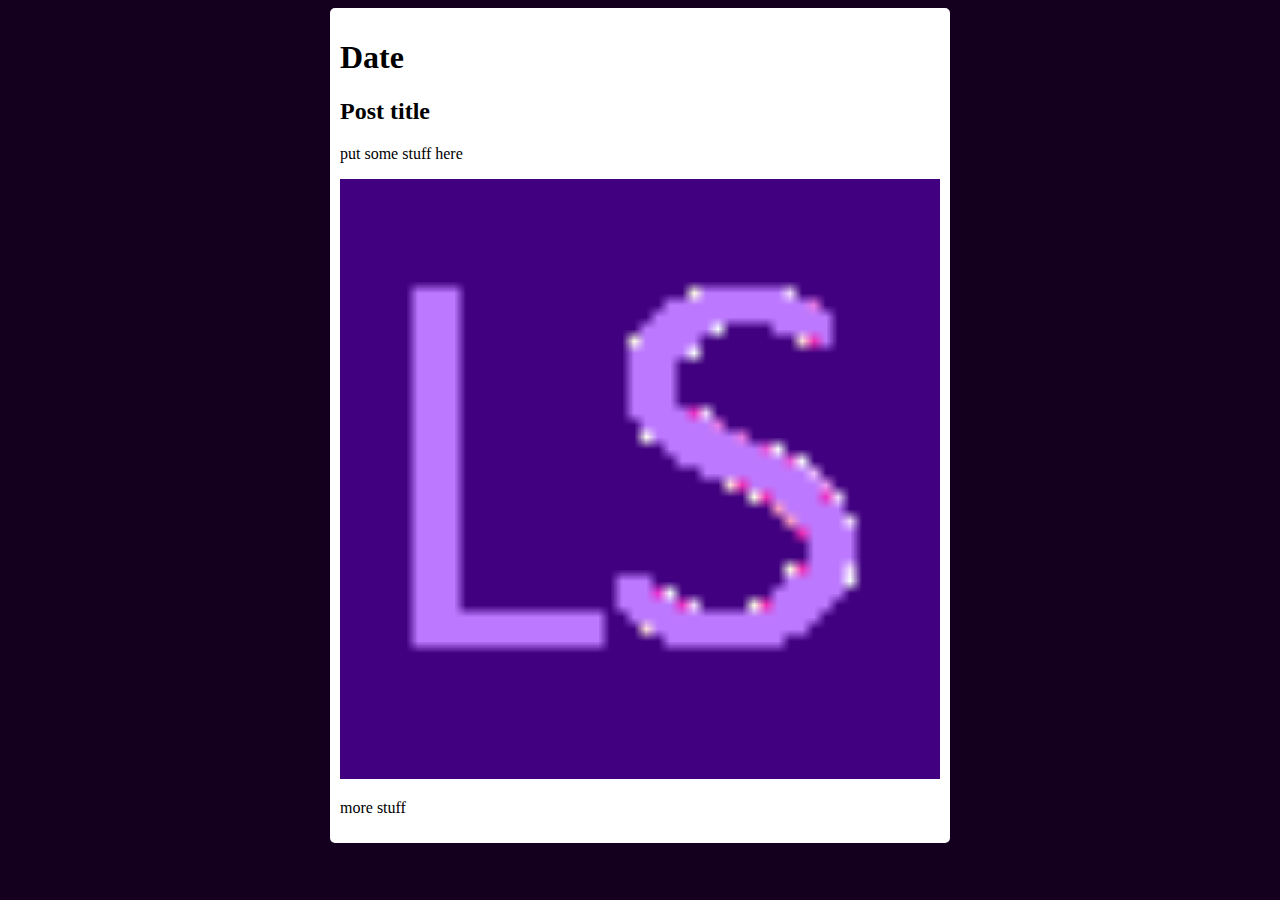
==== blogtemplate.html @ 4ced07e0 "added icon, smaller pictures on title page" ====
<!DOCTYPE html>
<html>
<head>
	<link rel="icon" href="icon.png">

	<title>TITLE</title>

	<style>
		body {
			background-color: rgb(20,0,30);
		}
		.blog {
			width: 600px;
			background-color: white;
			color: black;
			font-family: Calibri;
			margin-left: auto;
			margin-right: auto;
			border-radius: 5px;
			border: 10px solid white;
		}
		.blog img {
			width: 600px;
		}
	</style>
</head>

<body>
	<div class="blog">
		<h1> Date </h1>
		<h2> Post title </h2>

		<body>
			<p>
				put some stuff here
			</p>
			<img src="icon.png">
			<p> 
				more stuff
			</p>
		</body>
	</div>
</body>
</html>
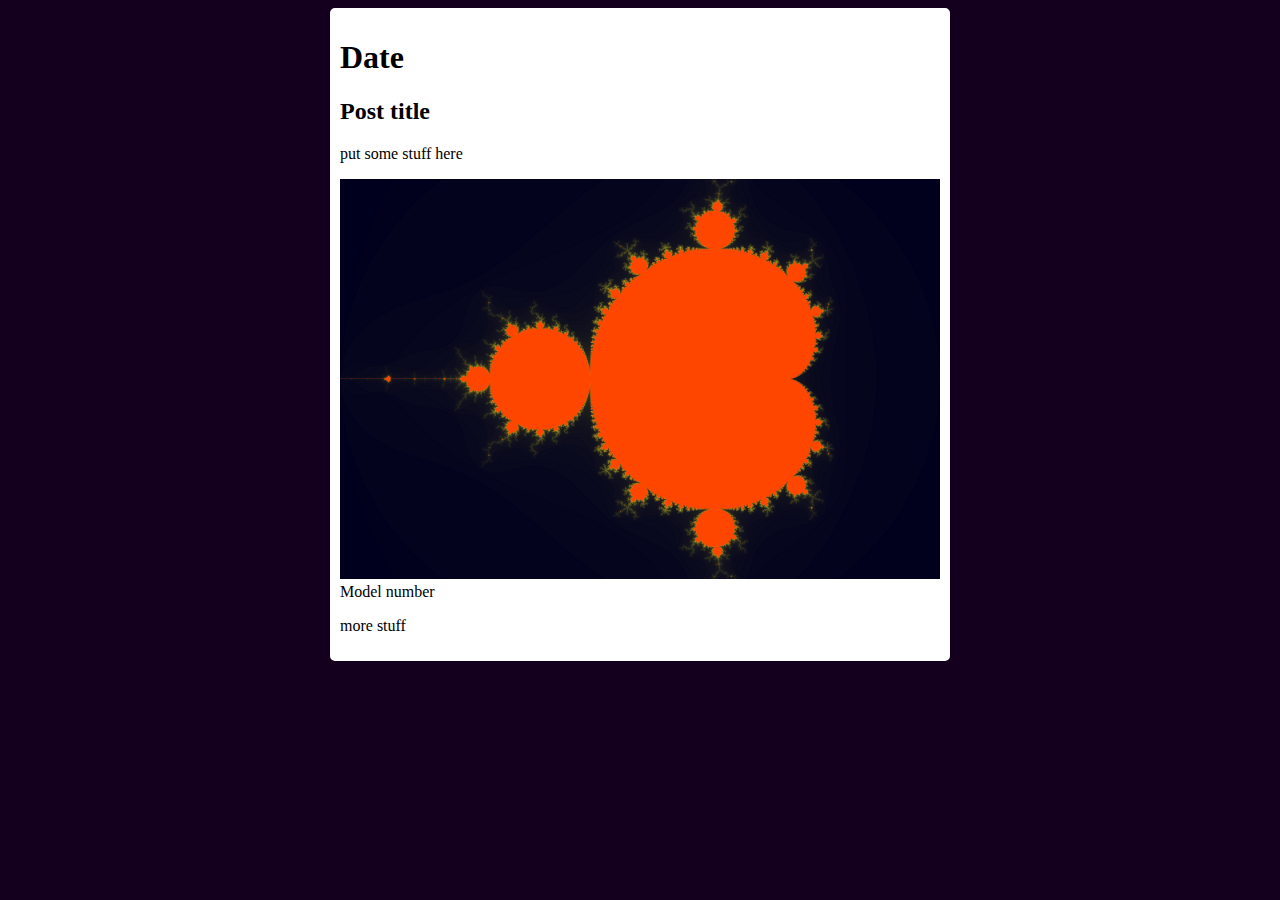
==== commit a3ade70d: "added audio amp page, minor typo fixes, changed figures to be 600 wide with no indent, still working" ====
--- a/blogtemplate.html
+++ b/blogtemplate.html
@@ -22,6 +22,9 @@
 		.blog img {
 			width: 600px;
 		}
+		figure {
+			margin-left: 0;
+		}
 	</style>
 </head>
 
@@ -34,7 +37,10 @@
 			<p>
 				put some stuff here
 			</p>
-			<img src="icon.png">
+			<figure>
+				<img src="images/mandelbrot.png">
+				<figcaption>Model number</figcaption>
+			</figure>
 			<p> 
 				more stuff
 			</p>
